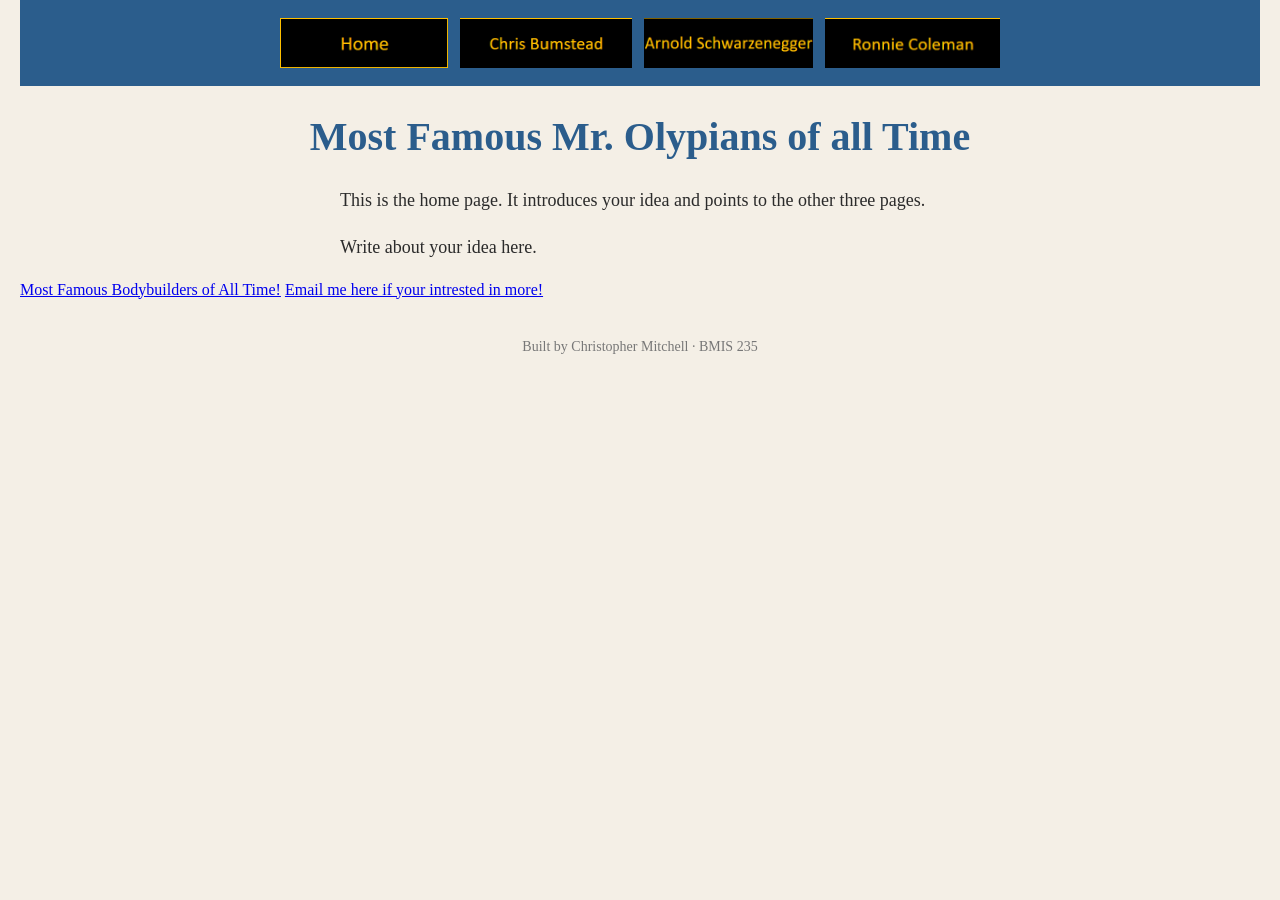
==== index.html @ 174da838 "Update index.html" ====
<!DOCTYPE html>
<!--
  Author: YOUR NAME
  GU username: YOUR-GU-USERNAME
  Course: BMIS 235 - HTML-3
-->
<html lang="en">
<head>
<meta charset="utf-8">
<meta name="author" content="Christopher Mitchell">
<title>Home</title>

<!-- this one line connects the page to the stylesheet -->
<link rel="stylesheet" href="styles.css">
</head>
<body>

<!-- ===== MENU ============================================================
     The menu is four links. Each link wraps an image instead of words.
     Build it once on this page, check that every link works,
     then copy the whole <nav> block and paste it over the menu on the
     other three pages, so every page has the exact same menu.
     ===================================================================== -->
<nav>
    <a href="index.html"><img src="img/home.png" alt="Home"></a>
    <a href="chris.html"><img src="img/chris.png" alt="Chris Bumstead"></a>
    <a href="arnold.html"><img src="img/arnold.png" alt="Arnold Schwarzenegger"></a>
    <a href="ronnie.html"><img src="img/ronnie.png" alt="Ronnie Coleman"></a>
</nav>

<h1>Most Famous Mr. Olypians of all Time</h1>
<p>This is the home page. It introduces your idea and points to the other three pages.</p>
<p>Write about your idea here.</p>
  
<a href="https://tigerfitness.com/blogs/news/top-30-bodybuilders-of-all-time?srsltid=AYCX9vL0RSQuuHox-Q7lvfYqxVpK9OqxVUPrwpeBPxFrkeLTmXSnQF9w">Most Famous Bodybuilders of All Time!</a>
  
<a href="mailto:cmitchell11@zagmail.gonzaga.edu">Email me here if your intrested in more!</a>
<!-- ===== SAVE THIS SPACE ==============================================
     This box is empty on purpose. Leave it here. We will use it later.
     ===================================================================== -->
<div class="showcase"></div>

<!-- Footer: fill in your name -->
<footer>Built by Christopher Mitchell &middot; BMIS 235</footer>

</body>
</html>
---- styles.css ----
/* =====================================================================
   styles.css  ·  YOUR BRAND
   ---------------------------------------------------------------------
   This one file is your brand guide. Every page that links to it gets
   the same font, the same colors and the same spacing.
   Change a color here once, and every page changes.

   Use the same font and colors you picked for your Excel menu images,
   so the menu and the pages look like one brand.
   ===================================================================== */

body {
    font-family: Georgia, "Times New Roman", serif;
    background-color: #f4efe6;
    color: #2b2b2b;
    margin: 0;
    padding: 0 20px 40px 20px;
}

/* the menu at the top of every page */
nav {
    background-color: #2b5d8c;
    padding: 14px;
    text-align: center;
}

/* every image inside the menu is forced to the same height.
   If your images still look different sizes, their WIDTHS are
   different: go back to Excel and make every cell the same size. */
nav img {
    height: 50px;
    margin: 4px;
    vertical-align: middle;
}

/* no underline or border around the image links */
nav a {
    text-decoration: none;
}

h1 {
    color: #2b5d8c;
    text-align: center;
    font-size: 40px;
}

p {
    max-width: 600px;
    margin: 20px auto;
    font-size: 18px;
    line-height: 1.5;
}

footer {
    text-align: center;
    font-size: 14px;
    color: #777777;
    margin-top: 40px;
}
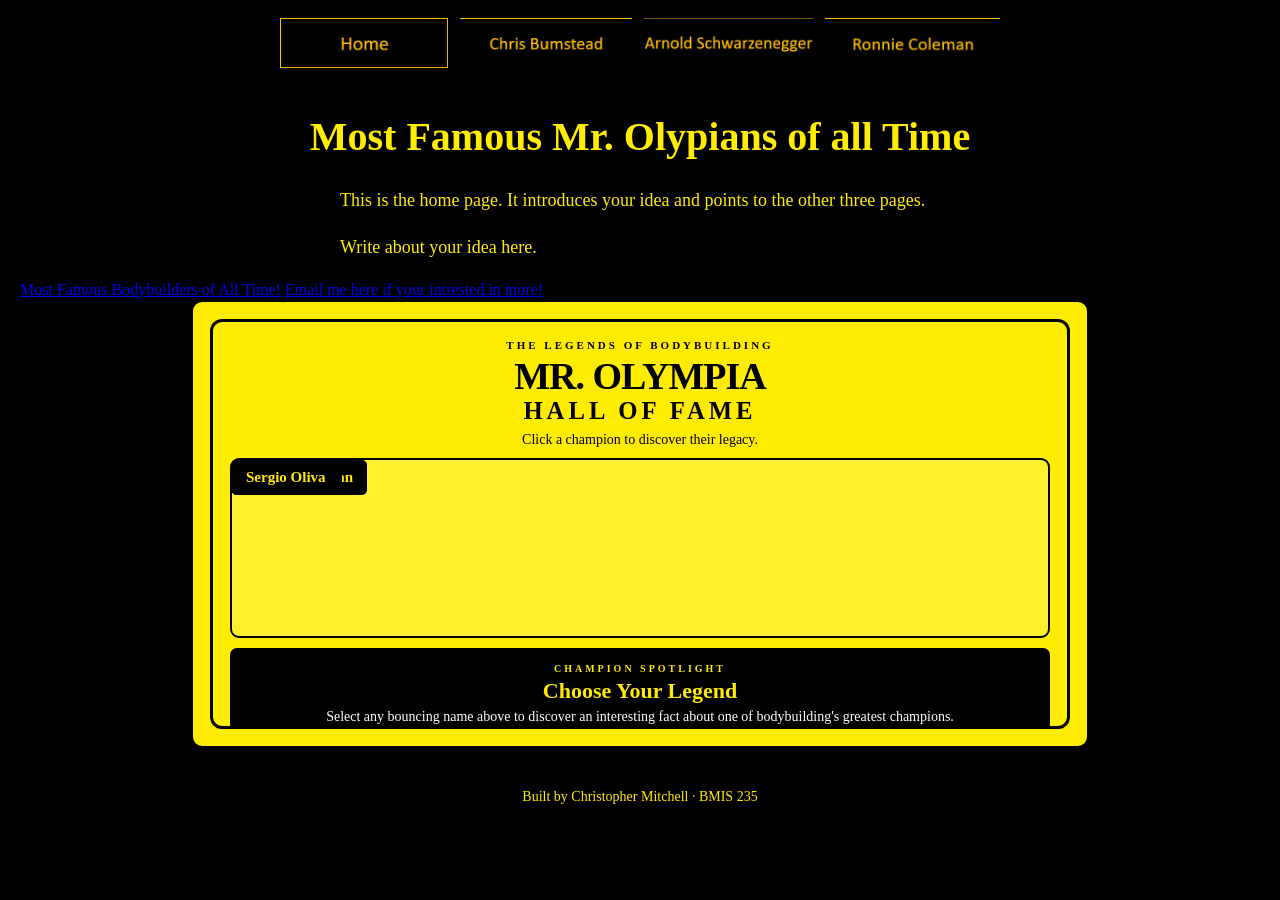
==== commit 2855c54d: "Add interactive graphic Added an interactive showcase for Mr. Olympia champions with animations and " ====
--- a/index.html
+++ b/index.html
@@ -38,7 +38,343 @@
 <!-- ===== SAVE THIS SPACE ==============================================
      This box is empty on purpose. Leave it here. We will use it later.
      ===================================================================== -->
-<div class="showcase"></div>
+<div class="showcase">
+  
+<!-- HTML: Interactive Mr. Olympia champion showcase -->
+<div class="showcase">
+  <div class="showcase-heading">
+    <div class="showcase-eyebrow">THE LEGENDS OF BODYBUILDING</div>
+    <div class="showcase-title">MR. OLYMPIA <span>HALL OF FAME</span></div>
+    <div class="showcase-subtitle">Click a champion to discover their legacy.</div>
+  </div>
+
+  <div class="showcase-stage" aria-label="Bouncing Mr. Olympia champions">
+    <button class="showcase-name" type="button" data-id="arnold">Arnold</button>
+    <button class="showcase-name" type="button" data-id="ronnie">Ronnie Coleman</button>
+    <button class="showcase-name" type="button" data-id="lee">Lee Haney</button>
+    <button class="showcase-name" type="button" data-id="dorian">Dorian Yates</button>
+    <button class="showcase-name" type="button" data-id="jay">Jay Cutler</button>
+    <button class="showcase-name" type="button" data-id="phil">Phil Heath</button>
+    <button class="showcase-name" type="button" data-id="frank">Frank Zane</button>
+    <button class="showcase-name" type="button" data-id="sergio">Sergio Oliva</button>
+  </div>
+
+  <div class="showcase-fact" aria-live="polite">
+    <div class="showcase-fact-label">CHAMPION SPOTLIGHT</div>
+    <div class="showcase-fact-name">Choose Your Legend</div>
+    <div class="showcase-fact-text">
+      Select any bouncing name above to discover an interesting fact
+      about one of bodybuilding's greatest champions.
+    </div>
+  </div>
+
+  <div class="showcase-footer">8 LEGENDS <span>•</span> ONE STAGE <span>•</span> IMMORTAL LEGACIES</div>
+</div>
+
+<!-- CSS: Yellow and black styling, responsive layout, and typography -->
+<style>
+.showcase {
+  width: 100%;
+  max-width: 900px;
+  height: 450px;
+  margin: 0 auto;
+  padding: 17px;
+  box-sizing: border-box;
+  background: #FFEC00;
+  color: #000000;
+  font-family: "Times New Roman", Times, serif;
+  border: 3px solid #000000;
+  border-radius: 12px;
+  overflow: hidden;
+  position: relative;
+  display: flex;
+  flex-direction: column;
+  text-align: center;
+}
+
+.showcase * {
+  box-sizing: border-box;
+}
+
+.showcase-heading {
+  flex-shrink: 0;
+}
+
+.showcase-eyebrow {
+  font-size: 11px;
+  font-weight: bold;
+  letter-spacing: 3px;
+  margin-bottom: 5px;
+}
+
+.showcase-title {
+  font-size: clamp(23px, 5vw, 38px);
+  font-weight: 900;
+  line-height: 1.1;
+  letter-spacing: -1px;
+}
+
+.showcase-title span {
+  display: block;
+  font-size: 0.65em;
+  letter-spacing: 4px;
+}
+
+.showcase-subtitle {
+  font-size: 14px;
+  margin-top: 7px;
+}
+
+.showcase-stage {
+  position: relative;
+  width: 100%;
+  flex: 1;
+  min-height: 180px;
+  margin-top: 10px;
+  overflow: hidden;
+  border: 2px solid #000000;
+  border-radius: 9px;
+  background: rgba(255,255,255,0.18);
+}
+
+.showcase-name {
+  position: absolute;
+  top: 0;
+  left: 0;
+  padding: 7px 12px;
+  background: #000000;
+  color: #FFEC00;
+  border: 2px solid #000000;
+  border-radius: 5px;
+  font-family: "Times New Roman", Times, serif;
+  font-size: 15px;
+  font-weight: bold;
+  white-space: nowrap;
+  cursor: pointer;
+  touch-action: manipulation;
+  user-select: none;
+  z-index: 2;
+}
+
+.showcase-name:hover,
+.showcase-name:focus-visible,
+.showcase-name.active {
+  background: #FFEC00;
+  color: #000000;
+  outline: 2px solid #000000;
+  outline-offset: 2px;
+}
+
+.showcase-fact {
+  flex-shrink: 0;
+  min-height: 95px;
+  margin-top: 10px;
+  padding: 10px 12px;
+  background: #000000;
+  color: #FFEC00;
+  border-radius: 7px;
+  display: flex;
+  flex-direction: column;
+  justify-content: center;
+  gap: 4px;
+}
+
+.showcase-fact-label {
+  font-size: 10px;
+  letter-spacing: 3px;
+  font-weight: bold;
+}
+
+.showcase-fact-name {
+  font-size: 22px;
+  font-weight: bold;
+}
+
+.showcase-fact-text {
+  font-size: 14px;
+  line-height: 1.3;
+  color: #FFFFFF;
+}
+
+.showcase-footer {
+  flex-shrink: 0;
+  font-size: 10px;
+  font-weight: bold;
+  letter-spacing: 2px;
+  margin-top: 9px;
+}
+
+.showcase-footer span {
+  padding: 0 5px;
+}
+
+@media (max-width: 480px) {
+  .showcase {
+    height: 440px;
+    padding: 12px;
+  }
+
+  .showcase-eyebrow {
+    font-size: 9px;
+  }
+
+  .showcase-title {
+    font-size: 27px;
+  }
+
+  .showcase-subtitle {
+    font-size: 12px;
+  }
+
+  .showcase-name {
+    font-size: 13px;
+    padding: 6px 9px;
+  }
+
+  .showcase-fact-name {
+    font-size: 19px;
+  }
+
+  .showcase-fact-text {
+    font-size: 12px;
+  }
+
+  .showcase-footer {
+    font-size: 8px;
+    letter-spacing: 1px;
+  }
+}
+</style>
+
+<!-- JavaScript: Animates champion names and displays facts when clicked -->
+<script>
+(function () {
+  const root = document.currentScript.previousElementSibling.previousElementSibling.previousElementSibling;
+
+  const stage = root.querySelector(".showcase-stage");
+  const names = Array.from(root.querySelectorAll(".showcase-name"));
+  const factName = root.querySelector(".showcase-fact-name");
+  const factText = root.querySelector(".showcase-fact-text");
+
+  const facts = {
+    arnold: {
+      name: "Arnold Schwarzenegger",
+      fact: "Arnold won seven Mr. Olympia titles between 1970 and 1980. He became one of the most recognizable figures in bodybuilding history and later became a Hollywood superstar."
+    },
+    ronnie: {
+      name: "Ronnie Coleman",
+      fact: "Ronnie won eight consecutive Mr. Olympia titles from 1998 to 2005. His legendary catchphrase was 'Yeah Buddy!' and he is famous for his incredible strength."
+    },
+    lee: {
+      name: "Lee Haney",
+      fact: "Lee Haney won eight consecutive Mr. Olympia titles from 1984 to 1991. He was the first bodybuilder to reach eight Mr. Olympia victories."
+    },
+    dorian: {
+      name: "Dorian Yates",
+      fact: "Dorian won six consecutive Mr. Olympia titles from 1992 to 1997. He revolutionized bodybuilding with his incredibly dense physique and intense training style."
+    },
+    jay: {
+      name: "Jay Cutler",
+      fact: "Jay won four Mr. Olympia titles. He famously defeated Ronnie Coleman in 2006 and returned to reclaim his title in 2009 after losing it in 2008."
+    },
+    phil: {
+      name: "Phil Heath",
+      fact: "Phil Heath won seven consecutive Mr. Olympia titles from 2011 to 2017. Before bodybuilding, he played college basketball."
+    },
+    frank: {
+      name: "Frank Zane",
+      fact: "Frank Zane won three Mr. Olympia titles from 1977 to 1979. He became famous for his remarkable symmetry, proportions, and aesthetics."
+    },
+    sergio: {
+      name: "Sergio Oliva",
+      fact: "Known as 'The Myth,' Sergio won three consecutive Mr. Olympia titles from 1967 to 1969. His extraordinary physique made him one of bodybuilding's most iconic champions."
+    }
+  };
+
+  let positions = [];
+  let lastTime = 0;
+  let animationFrame;
+  const reducedMotion = window.matchMedia("(prefers-reduced-motion: reduce)").matches;
+
+  function setup() {
+    const width = stage.clientWidth;
+    const height = stage.clientHeight;
+
+    positions = names.map((button, i) => {
+      const maxX = Math.max(0, width - button.offsetWidth);
+      const maxY = Math.max(0, height - button.offsetHeight);
+
+      return {
+        x: Math.random() * maxX,
+        y: Math.random() * maxY,
+        vx: (Math.random() > 0.5 ? 1 : -1) * (0.45 + Math.random() * 0.65),
+        vy: (Math.random() > 0.5 ? 1 : -1) * (0.4 + Math.random() * 0.6)
+      };
+    });
+
+    names.forEach((button, i) => {
+      button.style.transform =
+        `translate(${positions[i].x}px, ${positions[i].y}px)`;
+    });
+  }
+
+  function animate(time) {
+    if (!lastTime) lastTime = time;
+    const delta = Math.min((time - lastTime) / 16.67, 2);
+    lastTime = time;
+
+    const width = stage.clientWidth;
+    const height = stage.clientHeight;
+
+    names.forEach((button, i) => {
+      const p = positions[i];
+      const maxX = Math.max(0, width - button.offsetWidth);
+      const maxY = Math.max(0, height - button.offsetHeight);
+
+      p.x += p.vx * delta;
+      p.y += p.vy * delta;
+
+      if (p.x <= 0 || p.x >= maxX) {
+        p.vx *= -1;
+        p.x = Math.max(0, Math.min(p.x, maxX));
+      }
+
+      if (p.y <= 0 || p.y >= maxY) {
+        p.vy *= -1;
+        p.y = Math.max(0, Math.min(p.y, maxY));
+      }
+
+      button.style.transform =
+        `translate(${p.x}px, ${p.y}px)`;
+    });
+
+    animationFrame = requestAnimationFrame(animate);
+  }
+
+  names.forEach(button => {
+    button.addEventListener("click", function () {
+      const selected = facts[this.dataset.id];
+      if (!selected) return;
+
+      names.forEach(n => n.classList.remove("active"));
+      this.classList.add("active");
+
+      factName.textContent = selected.name;
+      factText.textContent = selected.fact;
+    });
+  });
+
+  setup();
+
+  if (!reducedMotion) {
+    animationFrame = requestAnimationFrame(animate);
+  }
+
+  window.addEventListener("resize", setup);
+})();
+</script>
+
+</div>
 
 <!-- Footer: fill in your name -->
 <footer>Built by Christopher Mitchell &middot; BMIS 235</footer>
--- a/styles.css
+++ b/styles.css
@@ -11,15 +11,15 @@
 
 body {
     font-family: Georgia, "Times New Roman", serif;
-    background-color: #f4efe6;
-    color: #2b2b2b;
+    background-color: #000000;
+    color: #FFEC00;
     margin: 0;
     padding: 0 20px 40px 20px;
 }
 
 /* the menu at the top of every page */
 nav {
-    background-color: #2b5d8c;
+    background-color: #000000;
     padding: 14px;
     text-align: center;
 }
@@ -39,7 +39,7 @@
 }
 
 h1 {
-    color: #2b5d8c;
+    color: #FFEC00;
     text-align: center;
     font-size: 40px;
 }
@@ -54,6 +54,6 @@
 footer {
     text-align: center;
     font-size: 14px;
-    color: #777777;
+    color: #FFEC00;
     margin-top: 40px;
 }
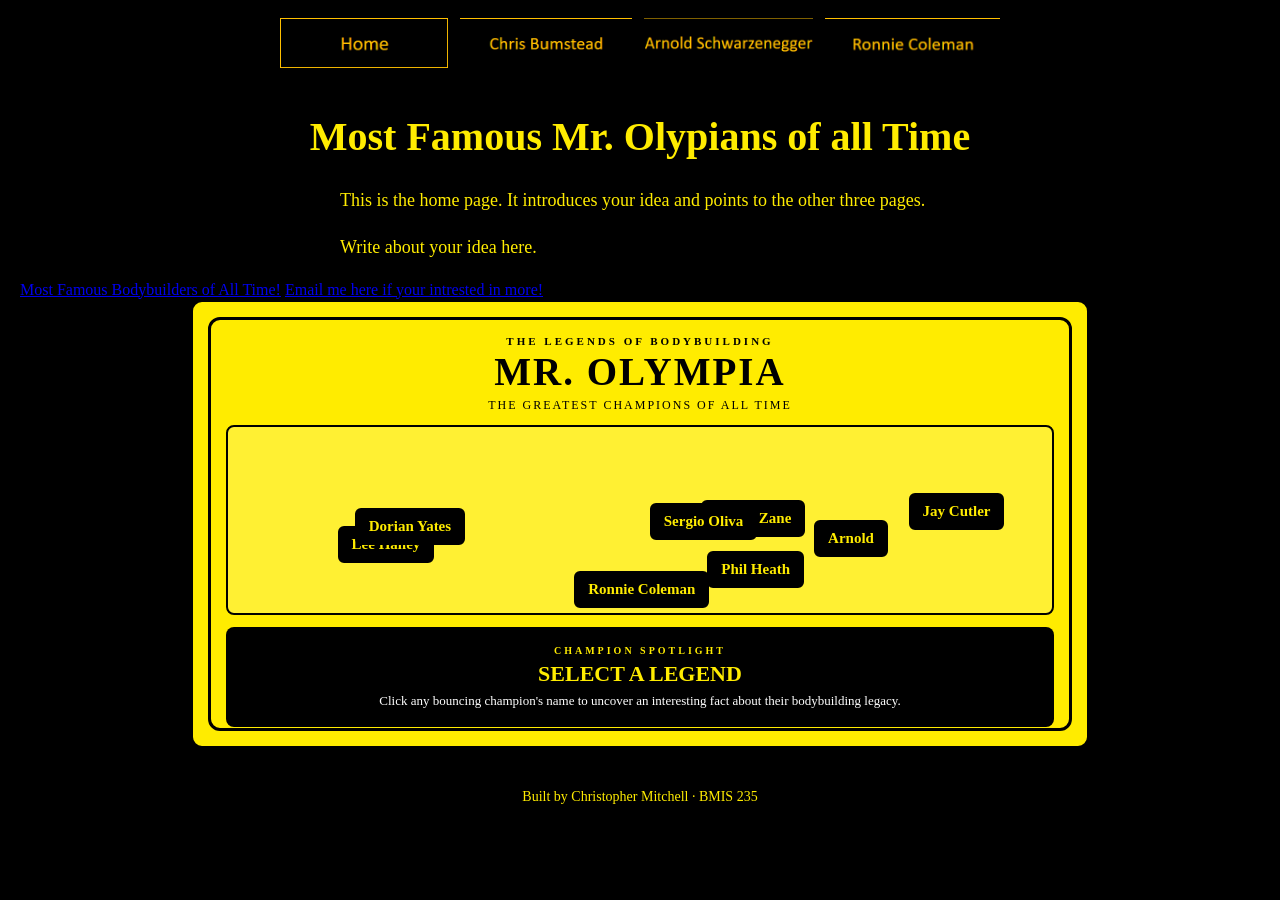
==== commit 66690ae2: "Refactor HTML structure and improve styling" ====
--- a/index.html
+++ b/index.html
@@ -39,56 +39,56 @@
      This box is empty on purpose. Leave it here. We will use it later.
      ===================================================================== -->
 <div class="showcase">
-  
-<!-- HTML: Interactive Mr. Olympia champion showcase -->
+
+<!-- HTML: Mr. Olympia interactive showcase -->
 <div class="showcase">
   <div class="showcase-heading">
     <div class="showcase-eyebrow">THE LEGENDS OF BODYBUILDING</div>
-    <div class="showcase-title">MR. OLYMPIA <span>HALL OF FAME</span></div>
-    <div class="showcase-subtitle">Click a champion to discover their legacy.</div>
+    <div class="showcase-title">MR. OLYMPIA</div>
+    <div class="showcase-subtitle">THE GREATEST CHAMPIONS OF ALL TIME</div>
   </div>
 
-  <div class="showcase-stage" aria-label="Bouncing Mr. Olympia champions">
-    <button class="showcase-name" type="button" data-id="arnold">Arnold</button>
-    <button class="showcase-name" type="button" data-id="ronnie">Ronnie Coleman</button>
-    <button class="showcase-name" type="button" data-id="lee">Lee Haney</button>
-    <button class="showcase-name" type="button" data-id="dorian">Dorian Yates</button>
-    <button class="showcase-name" type="button" data-id="jay">Jay Cutler</button>
-    <button class="showcase-name" type="button" data-id="phil">Phil Heath</button>
-    <button class="showcase-name" type="button" data-id="frank">Frank Zane</button>
-    <button class="showcase-name" type="button" data-id="sergio">Sergio Oliva</button>
+  <div class="showcase-stage">
+    <button class="showcase-name" data-id="arnold">Arnold</button>
+    <button class="showcase-name" data-id="ronnie">Ronnie Coleman</button>
+    <button class="showcase-name" data-id="lee">Lee Haney</button>
+    <button class="showcase-name" data-id="dorian">Dorian Yates</button>
+    <button class="showcase-name" data-id="jay">Jay Cutler</button>
+    <button class="showcase-name" data-id="phil">Phil Heath</button>
+    <button class="showcase-name" data-id="frank">Frank Zane</button>
+    <button class="showcase-name" data-id="sergio">Sergio Oliva</button>
   </div>
 
-  <div class="showcase-fact" aria-live="polite">
+  <div class="showcase-fact">
     <div class="showcase-fact-label">CHAMPION SPOTLIGHT</div>
-    <div class="showcase-fact-name">Choose Your Legend</div>
+    <div class="showcase-fact-name">SELECT A LEGEND</div>
     <div class="showcase-fact-text">
-      Select any bouncing name above to discover an interesting fact
-      about one of bodybuilding's greatest champions.
+      Click any bouncing champion's name to uncover an interesting fact about their bodybuilding legacy.
     </div>
   </div>
 
-  <div class="showcase-footer">8 LEGENDS <span>•</span> ONE STAGE <span>•</span> IMMORTAL LEGACIES</div>
+  <div class="showcase-footer">
+    8 LEGENDS &nbsp; • &nbsp; ONE STAGE &nbsp; • &nbsp; IMMORTAL LEGACIES
+  </div>
 </div>
 
-<!-- CSS: Yellow and black styling, responsive layout, and typography -->
+<!-- CSS: Controls the visual design and bouncing-name appearance -->
 <style>
 .showcase {
   width: 100%;
   max-width: 900px;
   height: 450px;
   margin: 0 auto;
-  padding: 17px;
+  padding: 15px;
   box-sizing: border-box;
   background: #FFEC00;
   color: #000000;
-  font-family: "Times New Roman", Times, serif;
   border: 3px solid #000000;
   border-radius: 12px;
-  overflow: hidden;
-  position: relative;
+  font-family: "Times New Roman", Times, serif;
   display: flex;
   flex-direction: column;
+  overflow: hidden;
   text-align: center;
 }
 
@@ -104,85 +104,85 @@
   font-size: 11px;
   font-weight: bold;
   letter-spacing: 3px;
-  margin-bottom: 5px;
+  margin-bottom: 4px;
 }
 
 .showcase-title {
-  font-size: clamp(23px, 5vw, 38px);
-  font-weight: 900;
+  font-size: clamp(27px, 5vw, 39px);
+  font-weight: bold;
+  letter-spacing: 2px;
   line-height: 1.1;
-  letter-spacing: -1px;
-}
-
-.showcase-title span {
-  display: block;
-  font-size: 0.65em;
-  letter-spacing: 4px;
 }
 
 .showcase-subtitle {
-  font-size: 14px;
-  margin-top: 7px;
+  font-size: 12px;
+  letter-spacing: 2px;
+  margin-top: 5px;
 }
 
 .showcase-stage {
   position: relative;
-  width: 100%;
   flex: 1;
-  min-height: 180px;
-  margin-top: 10px;
+  min-height: 190px;
+  margin: 12px 0;
   overflow: hidden;
   border: 2px solid #000000;
-  border-radius: 9px;
-  background: rgba(255,255,255,0.18);
+  border-radius: 8px;
+  background: rgba(255,255,255,0.2);
 }
 
 .showcase-name {
   position: absolute;
   top: 0;
   left: 0;
-  padding: 7px 12px;
+  padding: 8px 12px;
   background: #000000;
   color: #FFEC00;
   border: 2px solid #000000;
-  border-radius: 5px;
+  border-radius: 6px;
   font-family: "Times New Roman", Times, serif;
   font-size: 15px;
   font-weight: bold;
   white-space: nowrap;
   cursor: pointer;
+  z-index: 2;
   touch-action: manipulation;
   user-select: none;
-  z-index: 2;
+  -webkit-tap-highlight-color: transparent;
 }
 
 .showcase-name:hover,
-.showcase-name:focus-visible,
-.showcase-name.active {
-  background: #FFEC00;
+.showcase-name:focus-visible {
+  background: #FFFFFF;
   color: #000000;
   outline: 2px solid #000000;
   outline-offset: 2px;
 }
 
+.showcase-name.active {
+  background: #FFFFFF;
+  color: #000000;
+  border-color: #000000;
+  box-shadow: 0 0 0 3px #000000;
+}
+
 .showcase-fact {
   flex-shrink: 0;
-  min-height: 95px;
-  margin-top: 10px;
-  padding: 10px 12px;
+  min-height: 100px;
+  padding: 10px;
   background: #000000;
   color: #FFEC00;
-  border-radius: 7px;
+  border-radius: 8px;
   display: flex;
   flex-direction: column;
   justify-content: center;
-  gap: 4px;
+  gap: 5px;
 }
 
 .showcase-fact-label {
   font-size: 10px;
+  font-weight: bold;
   letter-spacing: 3px;
-  font-weight: bold;
 }
 
 .showcase-fact-name {
@@ -191,44 +191,32 @@
 }
 
 .showcase-fact-text {
-  font-size: 14px;
-  line-height: 1.3;
   color: #FFFFFF;
+  font-size: 13px;
+  line-height: 1.35;
 }
 
 .showcase-footer {
   flex-shrink: 0;
+  margin-top: 9px;
   font-size: 10px;
   font-weight: bold;
-  letter-spacing: 2px;
-  margin-top: 9px;
-}
-
-.showcase-footer span {
-  padding: 0 5px;
+  letter-spacing: 1.5px;
 }
 
 @media (max-width: 480px) {
   .showcase {
     height: 440px;
-    padding: 12px;
-  }
-
-  .showcase-eyebrow {
-    font-size: 9px;
+    padding: 11px;
   }
 
   .showcase-title {
-    font-size: 27px;
-  }
-
-  .showcase-subtitle {
-    font-size: 12px;
+    font-size: 29px;
   }
 
   .showcase-name {
     font-size: 13px;
-    padding: 6px 9px;
+    padding: 7px 9px;
   }
 
   .showcase-fact-name {
@@ -246,131 +234,185 @@
 }
 </style>
 
-<!-- JavaScript: Animates champion names and displays facts when clicked -->
+<!-- JavaScript: Handles bouncing animation, clicks, and champion facts -->
 <script>
 (function () {
-  const root = document.currentScript.previousElementSibling.previousElementSibling.previousElementSibling;
+  // Find the correct showcase container.
+  const script = document.currentScript;
+  const root = script.closest(".showcase");
+
+  if (!root) return;
 
   const stage = root.querySelector(".showcase-stage");
-  const names = Array.from(root.querySelectorAll(".showcase-name"));
+  const buttons = Array.from(
+    root.querySelectorAll(".showcase-name")
+  );
+
   const factName = root.querySelector(".showcase-fact-name");
   const factText = root.querySelector(".showcase-fact-text");
 
+  // Champion facts.
   const facts = {
     arnold: {
       name: "Arnold Schwarzenegger",
-      fact: "Arnold won seven Mr. Olympia titles between 1970 and 1980. He became one of the most recognizable figures in bodybuilding history and later became a Hollywood superstar."
+      fact: "Arnold won 7 Mr. Olympia titles between 1970 and 1980. Beyond bodybuilding, he became a Hollywood superstar and served as Governor of California."
     },
     ronnie: {
       name: "Ronnie Coleman",
-      fact: "Ronnie won eight consecutive Mr. Olympia titles from 1998 to 2005. His legendary catchphrase was 'Yeah Buddy!' and he is famous for his incredible strength."
+      fact: "Ronnie won 8 consecutive Mr. Olympia titles from 1998 to 2005. He is famous for his incredible strength and legendary phrase: Yeah Buddy!"
     },
     lee: {
       name: "Lee Haney",
-      fact: "Lee Haney won eight consecutive Mr. Olympia titles from 1984 to 1991. He was the first bodybuilder to reach eight Mr. Olympia victories."
+      fact: "Lee won 8 consecutive Mr. Olympia titles from 1984 to 1991. He was the first bodybuilder to achieve eight Olympia victories."
     },
     dorian: {
       name: "Dorian Yates",
-      fact: "Dorian won six consecutive Mr. Olympia titles from 1992 to 1997. He revolutionized bodybuilding with his incredibly dense physique and intense training style."
+      fact: "Dorian won 6 consecutive Mr. Olympia titles from 1992 to 1997. His massive muscle density and intense training revolutionized bodybuilding."
     },
     jay: {
       name: "Jay Cutler",
-      fact: "Jay won four Mr. Olympia titles. He famously defeated Ronnie Coleman in 2006 and returned to reclaim his title in 2009 after losing it in 2008."
+      fact: "Jay won 4 Mr. Olympia titles. He famously defeated Ronnie Coleman in 2006 and regained his title in 2009."
     },
     phil: {
       name: "Phil Heath",
-      fact: "Phil Heath won seven consecutive Mr. Olympia titles from 2011 to 2017. Before bodybuilding, he played college basketball."
+      fact: "Phil won 7 consecutive Mr. Olympia titles from 2011 to 2017. Before bodybuilding, he played college basketball."
     },
     frank: {
       name: "Frank Zane",
-      fact: "Frank Zane won three Mr. Olympia titles from 1977 to 1979. He became famous for his remarkable symmetry, proportions, and aesthetics."
+      fact: "Frank won 3 Mr. Olympia titles from 1977 to 1979. He became famous for his exceptional symmetry, proportions, and aesthetic physique."
     },
     sergio: {
       name: "Sergio Oliva",
-      fact: "Known as 'The Myth,' Sergio won three consecutive Mr. Olympia titles from 1967 to 1969. His extraordinary physique made him one of bodybuilding's most iconic champions."
+      fact: "Nicknamed The Myth, Sergio won 3 consecutive Mr. Olympia titles from 1967 to 1969. His extraordinary physique made him a bodybuilding icon."
     }
   };
 
-  let positions = [];
-  let lastTime = 0;
-  let animationFrame;
-  const reducedMotion = window.matchMedia("(prefers-reduced-motion: reduce)").matches;
-
-  function setup() {
+  // Give each name its own position and bouncing speed.
+  let movers = [];
+  let animationId = null;
+  let previousTime = 0;
+
+  function initialize() {
+    const stageWidth = stage.clientWidth;
+    const stageHeight = stage.clientHeight;
+
+    if (!stageWidth || !stageHeight) return;
+
+    movers = buttons.map((button, index) => {
+      const maxX = Math.max(0, stageWidth - button.offsetWidth);
+      const maxY = Math.max(0, stageHeight - button.offsetHeight);
+
+      const x = Math.random() * maxX;
+      const y = Math.random() * maxY;
+
+      button.style.left = x + "px";
+      button.style.top = y + "px";
+
+      return {
+        button: button,
+        x: x,
+        y: y,
+        speedX: (index % 2 === 0 ? 1 : -1) *
+          (1.2 + Math.random() * 1.5),
+        speedY: (index % 3 === 0 ? -1 : 1) *
+          (1.1 + Math.random() * 1.5)
+      };
+    });
+
+    previousTime = 0;
+  }
+
+  // Animate each name and reverse direction at the stage edges.
+  function animate(time) {
+    if (!stage.isConnected) return;
+
+    if (!previousTime) previousTime = time;
+
+    const delta = Math.min((time - previousTime) / 16.67, 2);
+    previousTime = time;
+
     const width = stage.clientWidth;
     const height = stage.clientHeight;
 
-    positions = names.map((button, i) => {
+    movers.forEach(mover => {
+      const button = mover.button;
+
       const maxX = Math.max(0, width - button.offsetWidth);
       const maxY = Math.max(0, height - button.offsetHeight);
 
-      return {
-        x: Math.random() * maxX,
-        y: Math.random() * maxY,
-        vx: (Math.random() > 0.5 ? 1 : -1) * (0.45 + Math.random() * 0.65),
-        vy: (Math.random() > 0.5 ? 1 : -1) * (0.4 + Math.random() * 0.6)
-      };
+      mover.x += mover.speedX * delta;
+      mover.y += mover.speedY * delta;
+
+      if (mover.x <= 0) {
+        mover.x = 0;
+        mover.speedX = Math.abs(mover.speedX);
+      }
+
+      if (mover.x >= maxX) {
+        mover.x = maxX;
+        mover.speedX = -Math.abs(mover.speedX);
+      }
+
+      if (mover.y <= 0) {
+        mover.y = 0;
+        mover.speedY = Math.abs(mover.speedY);
+      }
+
+      if (mover.y >= maxY) {
+        mover.y = maxY;
+        mover.speedY = -Math.abs(mover.speedY);
+      }
+
+      button.style.left = mover.x + "px";
+      button.style.top = mover.y + "px";
     });
 
-    names.forEach((button, i) => {
-      button.style.transform =
-        `translate(${positions[i].x}px, ${positions[i].y}px)`;
-    });
-  }
-
-  function animate(time) {
-    if (!lastTime) lastTime = time;
-    const delta = Math.min((time - lastTime) / 16.67, 2);
-    lastTime = time;
-
-    const width = stage.clientWidth;
-    const height = stage.clientHeight;
-
-    names.forEach((button, i) => {
-      const p = positions[i];
-      const maxX = Math.max(0, width - button.offsetWidth);
-      const maxY = Math.max(0, height - button.offsetHeight);
-
-      p.x += p.vx * delta;
-      p.y += p.vy * delta;
-
-      if (p.x <= 0 || p.x >= maxX) {
-        p.vx *= -1;
-        p.x = Math.max(0, Math.min(p.x, maxX));
-      }
-
-      if (p.y <= 0 || p.y >= maxY) {
-        p.vy *= -1;
-        p.y = Math.max(0, Math.min(p.y, maxY));
-      }
-
-      button.style.transform =
-        `translate(${p.x}px, ${p.y}px)`;
-    });
-
-    animationFrame = requestAnimationFrame(animate);
-  }
-
-  names.forEach(button => {
+    animationId = requestAnimationFrame(animate);
+  }
+
+  // Clicking a champion displays their individual fact.
+  buttons.forEach(button => {
     button.addEventListener("click", function () {
-      const selected = facts[this.dataset.id];
-      if (!selected) return;
-
-      names.forEach(n => n.classList.remove("active"));
+      const champion = facts[this.dataset.id];
+
+      if (!champion) return;
+
+      buttons.forEach(item => {
+        item.classList.remove("active");
+      });
+
       this.classList.add("active");
 
-      factName.textContent = selected.name;
-      factText.textContent = selected.fact;
+      factName.textContent = champion.name;
+      factText.textContent = champion.fact;
     });
   });
 
-  setup();
-
-  if (!reducedMotion) {
-    animationFrame = requestAnimationFrame(animate);
-  }
-
-  window.addEventListener("resize", setup);
+  // Start the animation once the display has dimensions.
+  function start() {
+    initialize();
+
+    if (animationId !== null) {
+      cancelAnimationFrame(animationId);
+    }
+
+    animationId = requestAnimationFrame(animate);
+  }
+
+  // Handle browser resizing.
+  if ("ResizeObserver" in window) {
+    const observer = new ResizeObserver(() => {
+      start();
+    });
+
+    observer.observe(stage);
+  } else {
+    window.addEventListener("resize", start);
+  }
+
+  // Initial setup.
+  start();
+
 })();
 </script>
 
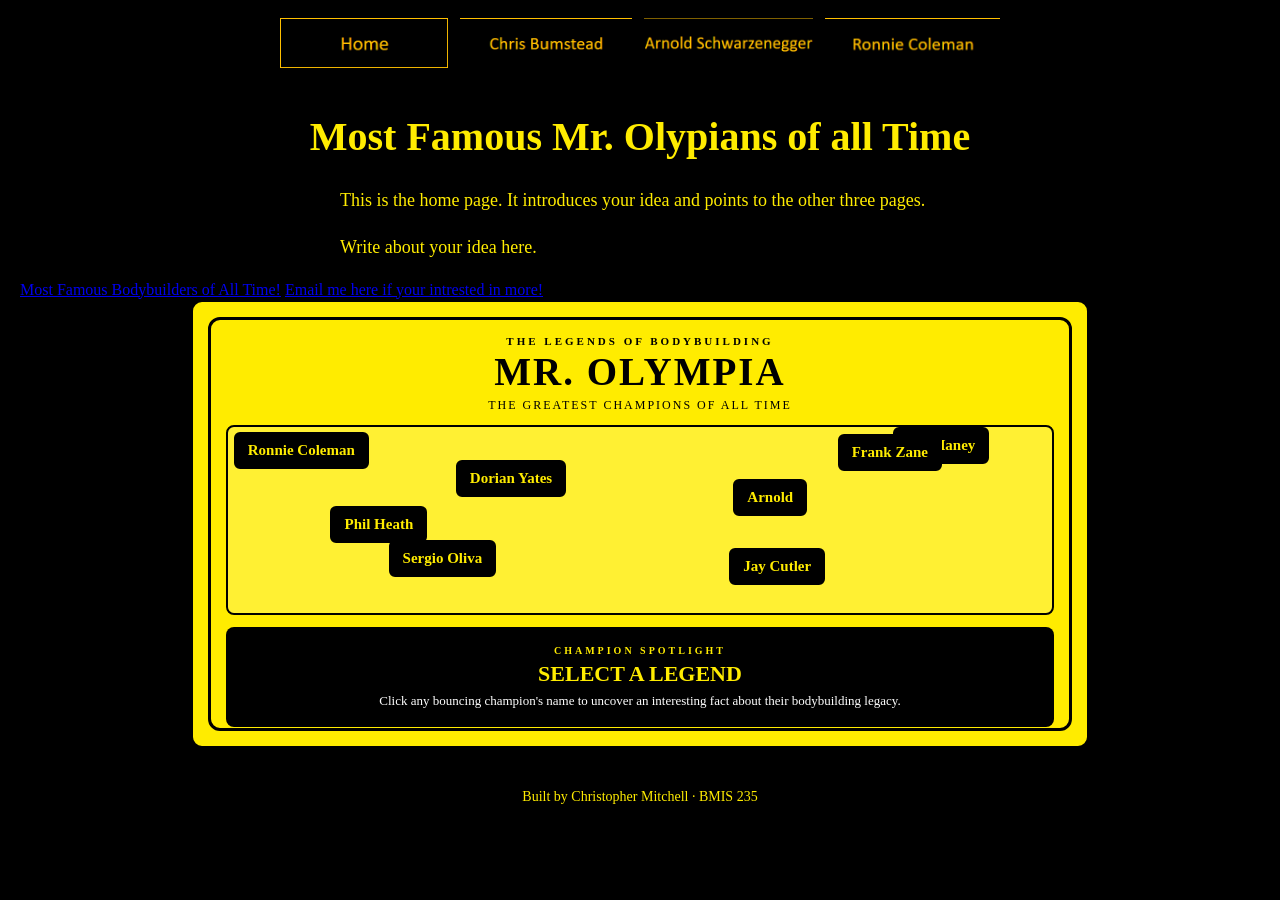
==== commit d2b878bd: "Update author and username in index.html" ====
--- a/index.html
+++ b/index.html
@@ -1,13 +1,13 @@
 <!DOCTYPE html>
 <!--
-  Author: YOUR NAME
-  GU username: YOUR-GU-USERNAME
+  Author: Christopher Mitchell
+  GU username: Codes4-Gu
   Course: BMIS 235 - HTML-3
 -->
 <html lang="en">
 <head>
 <meta charset="utf-8">
-<meta name="author" content="Christopher Mitchell">
+<meta name="Codes4-Gu" content="Christopher Mitchell">
 <title>Home</title>
 
 <!-- this one line connects the page to the stylesheet -->
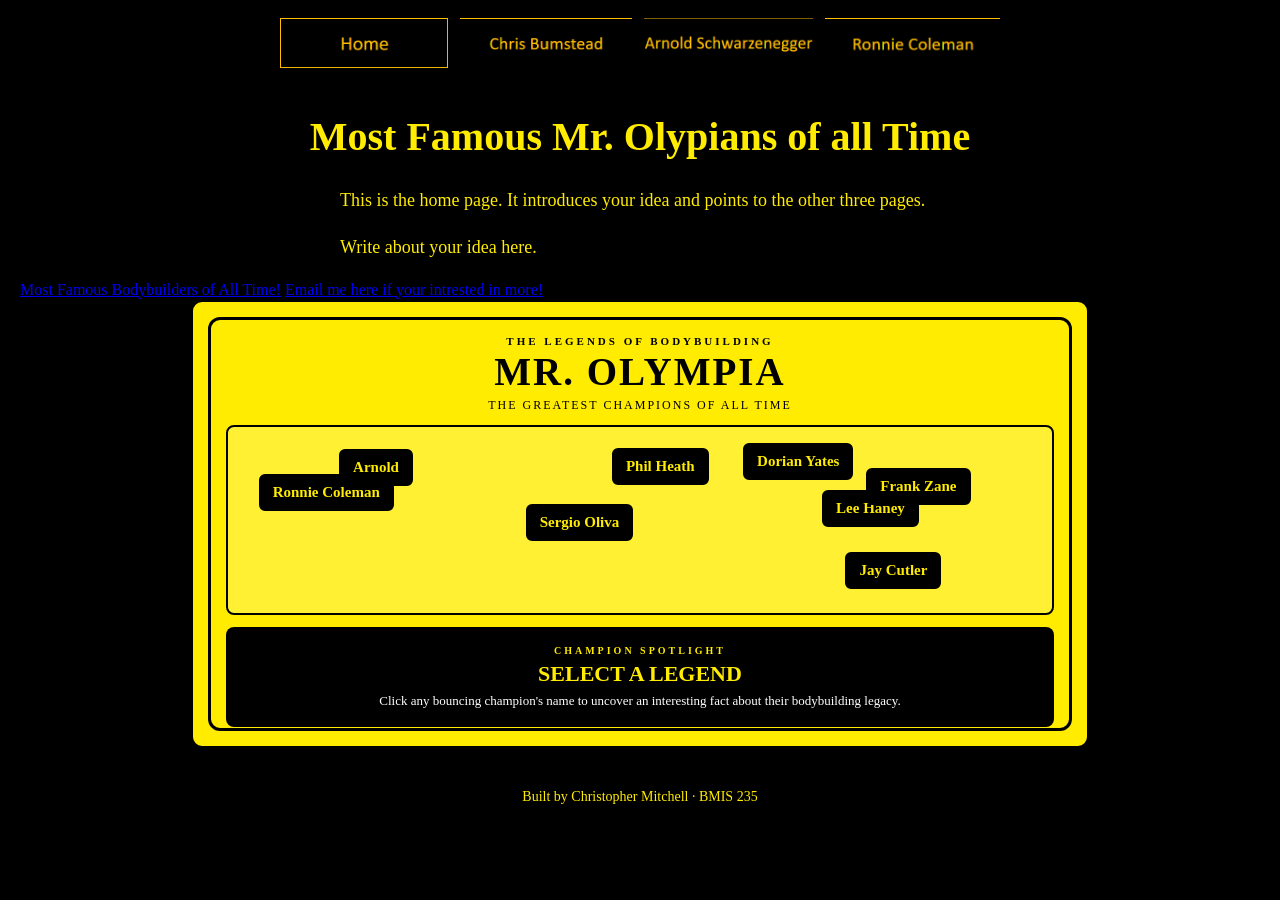
==== commit dd442fd5: "Update meta tag for author name in index.html" ====
--- a/index.html
+++ b/index.html
@@ -7,7 +7,7 @@
 <html lang="en">
 <head>
 <meta charset="utf-8">
-<meta name="Codes4-Gu" content="Christopher Mitchell">
+<meta name="Christopher Mitchell" content="Christopher Mitchell">
 <title>Home</title>
 
 <!-- this one line connects the page to the stylesheet -->
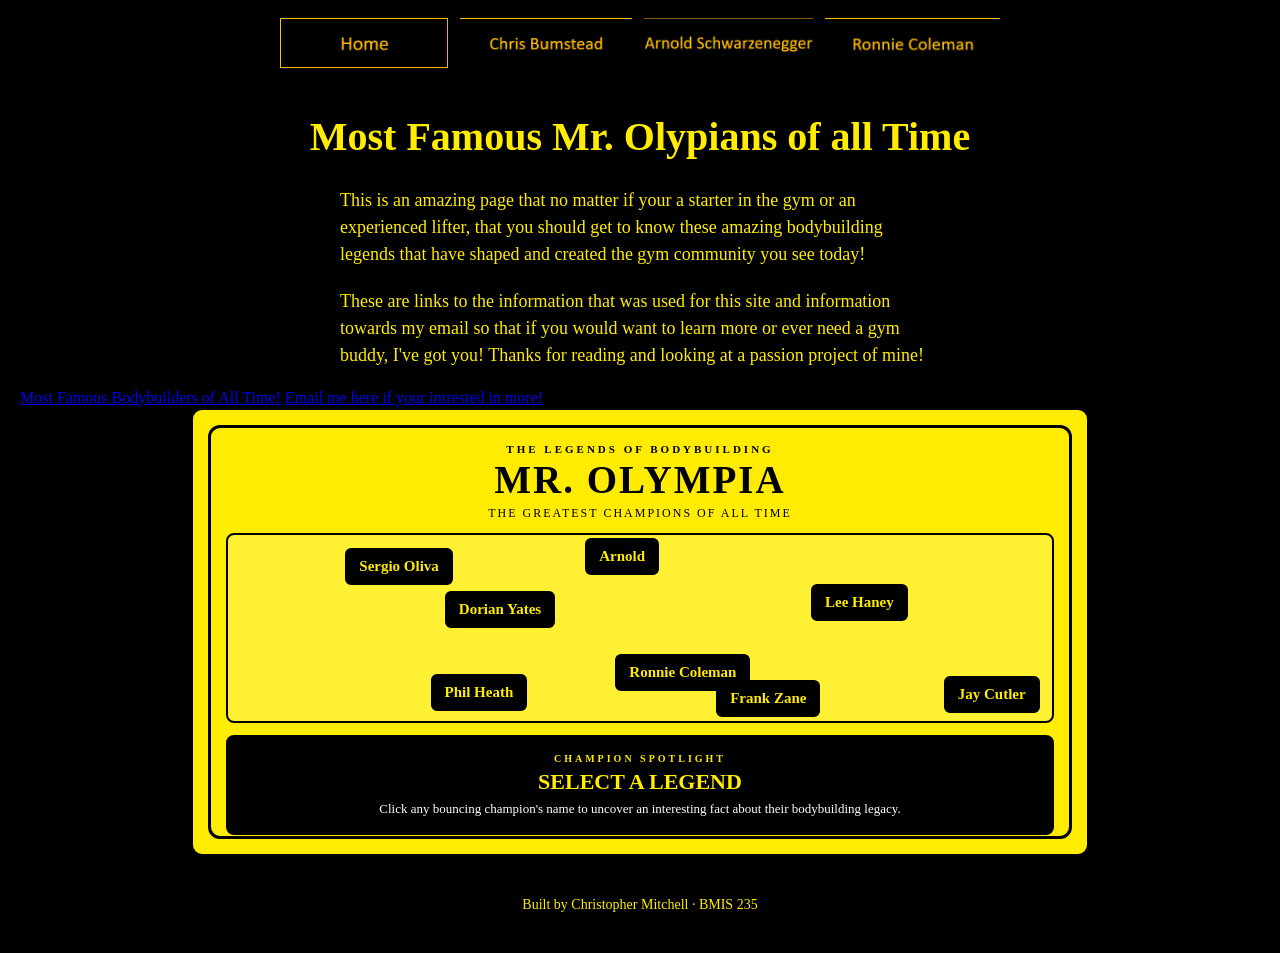
==== commit 7b126ca2: "Update index.html" ====
--- a/index.html
+++ b/index.html
@@ -29,8 +29,8 @@
 </nav>
 
 <h1>Most Famous Mr. Olypians of all Time</h1>
-<p>This is the home page. It introduces your idea and points to the other three pages.</p>
-<p>Write about your idea here.</p>
+<p>This is an amazing page that no matter if your a starter in the gym or an experienced lifter, that you should get to know these amazing bodybuilding legends that have shaped and created the gym community you see today!</p>
+<p>These are links to the information that was used for this site and information towards my email so that if you would want to learn more or ever need a gym buddy, I've got you! Thanks for reading and looking at a passion project of mine!</p>
   
 <a href="https://tigerfitness.com/blogs/news/top-30-bodybuilders-of-all-time?srsltid=AYCX9vL0RSQuuHox-Q7lvfYqxVpK9OqxVUPrwpeBPxFrkeLTmXSnQF9w">Most Famous Bodybuilders of All Time!</a>
   
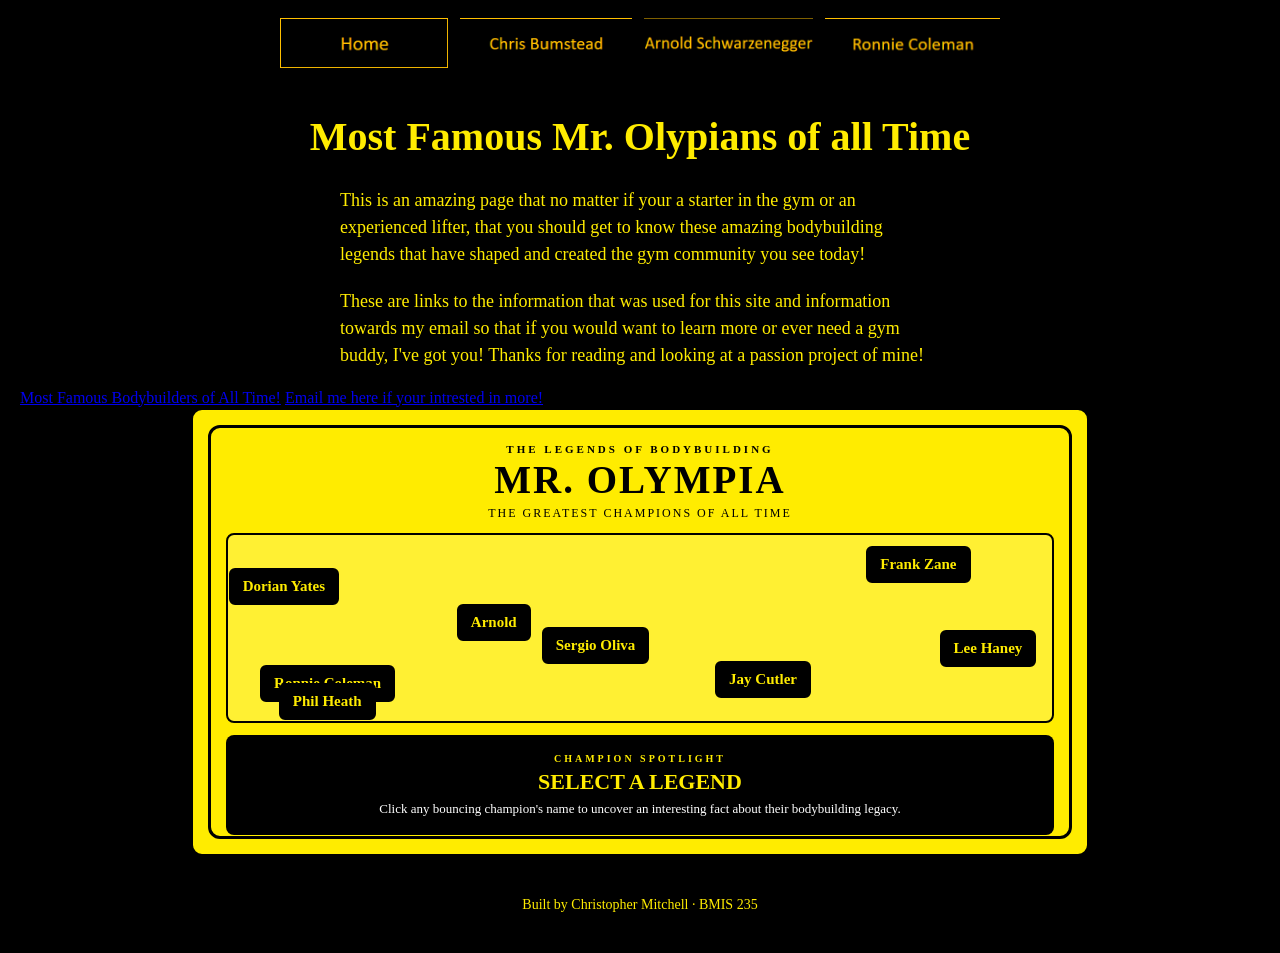
==== commit 6f78b751: "Decrease box speed by 50%" ====
--- a/index.html
+++ b/index.html
@@ -72,7 +72,7 @@
   </div>
 </div>
 
-<!-- CSS: Controls the visual design and bouncing-name appearance -->
+<!-- CSS: Yellow and black design with responsive sizing -->
 <style>
 .showcase {
   width: 100%;
@@ -148,7 +148,6 @@
   z-index: 2;
   touch-action: manipulation;
   user-select: none;
-  -webkit-tap-highlight-color: transparent;
 }
 
 .showcase-name:hover,
@@ -234,24 +233,20 @@
 }
 </style>
 
-<!-- JavaScript: Handles bouncing animation, clicks, and champion facts -->
+<!-- JavaScript: Slower bouncing animation and clickable champion facts -->
 <script>
 (function () {
-  // Find the correct showcase container.
   const script = document.currentScript;
   const root = script.closest(".showcase");
 
   if (!root) return;
 
   const stage = root.querySelector(".showcase-stage");
-  const buttons = Array.from(
-    root.querySelectorAll(".showcase-name")
-  );
+  const buttons = Array.from(root.querySelectorAll(".showcase-name"));
 
   const factName = root.querySelector(".showcase-fact-name");
   const factText = root.querySelector(".showcase-fact-text");
 
-  // Champion facts.
   const facts = {
     arnold: {
       name: "Arnold Schwarzenegger",
@@ -287,11 +282,11 @@
     }
   };
 
-  // Give each name its own position and bouncing speed.
   let movers = [];
   let animationId = null;
   let previousTime = 0;
 
+  // Initialize positions and speeds.
   function initialize() {
     const stageWidth = stage.clientWidth;
     const stageHeight = stage.clientHeight;
@@ -312,17 +307,20 @@
         button: button,
         x: x,
         y: y,
+
+        // Another 50% reduction: 25% of original speed.
         speedX: (index % 2 === 0 ? 1 : -1) *
-          (1.2 + Math.random() * 1.5),
+          (1.2 + Math.random() * 1.5) * 0.25,
+
         speedY: (index % 3 === 0 ? -1 : 1) *
-          (1.1 + Math.random() * 1.5)
+          (1.1 + Math.random() * 1.5) * 0.25
       };
     });
 
     previousTime = 0;
   }
 
-  // Animate each name and reverse direction at the stage edges.
+  // Move each champion and bounce off the edges.
   function animate(time) {
     if (!stage.isConnected) return;
 
@@ -370,17 +368,14 @@
     animationId = requestAnimationFrame(animate);
   }
 
-  // Clicking a champion displays their individual fact.
+  // Display facts when a name is clicked.
   buttons.forEach(button => {
     button.addEventListener("click", function () {
       const champion = facts[this.dataset.id];
 
       if (!champion) return;
 
-      buttons.forEach(item => {
-        item.classList.remove("active");
-      });
-
+      buttons.forEach(item => item.classList.remove("active"));
       this.classList.add("active");
 
       factName.textContent = champion.name;
@@ -388,7 +383,7 @@
     });
   });
 
-  // Start the animation once the display has dimensions.
+  // Restart animation when display dimensions change.
   function start() {
     initialize();
 
@@ -399,20 +394,14 @@
     animationId = requestAnimationFrame(animate);
   }
 
-  // Handle browser resizing.
   if ("ResizeObserver" in window) {
-    const observer = new ResizeObserver(() => {
-      start();
-    });
-
+    const observer = new ResizeObserver(start);
     observer.observe(stage);
   } else {
     window.addEventListener("resize", start);
   }
 
-  // Initial setup.
   start();
-
 })();
 </script>
 
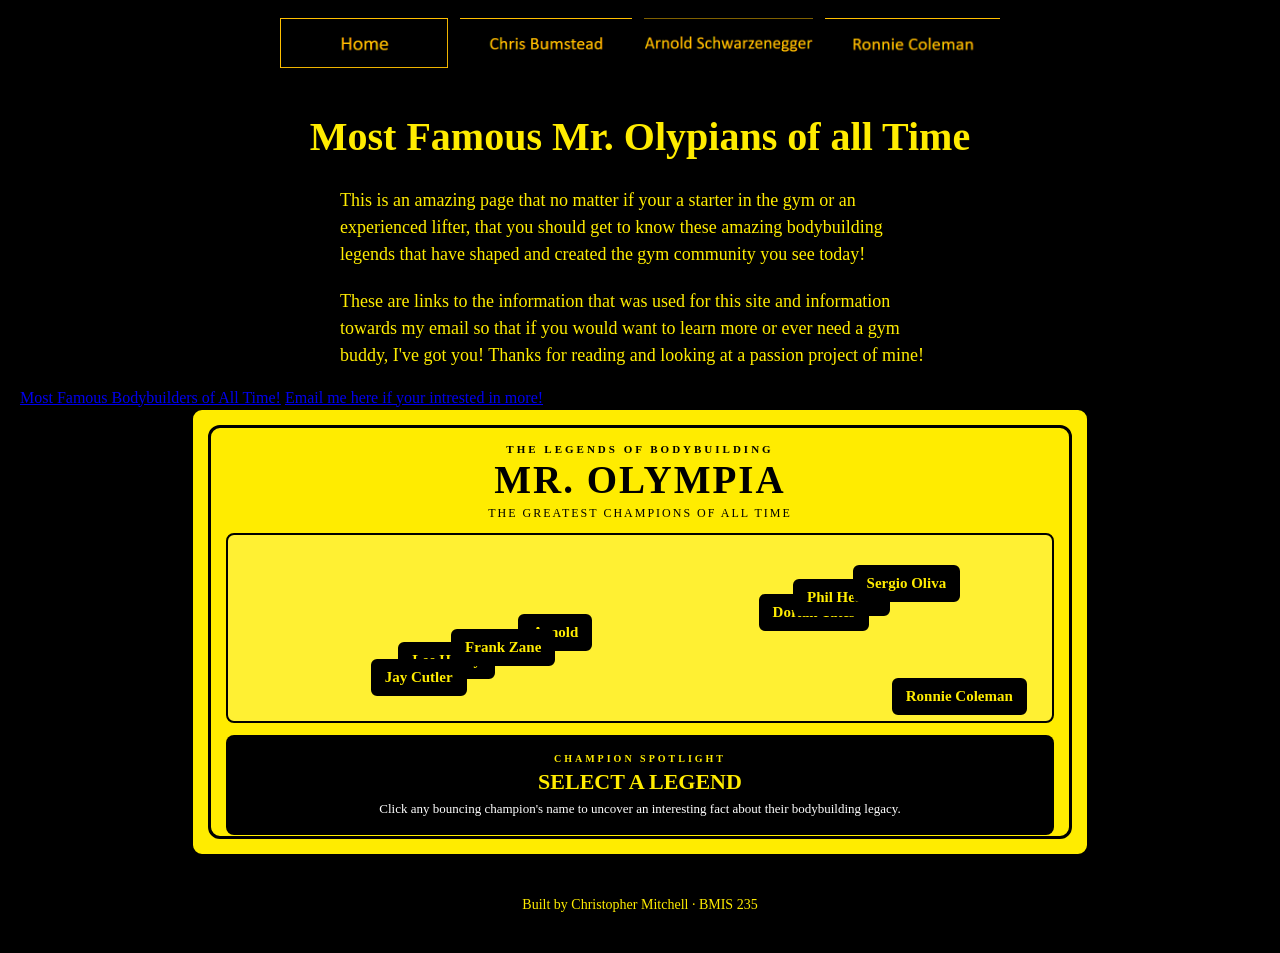
==== commit b121245a: "Update index.html" ====
--- a/index.html
+++ b/index.html
@@ -233,7 +233,7 @@
 }
 </style>
 
-<!-- JavaScript: Slower bouncing animation and clickable champion facts -->
+<!-- JavaScript: Bouncing animation and clickable champion facts -->
 <script>
 (function () {
   const script = document.currentScript;
@@ -308,12 +308,12 @@
         x: x,
         y: y,
 
-        // Another 50% reduction: 25% of original speed.
+        // 25% faster than the previous version.
         speedX: (index % 2 === 0 ? 1 : -1) *
-          (1.2 + Math.random() * 1.5) * 0.25,
+          (1.2 + Math.random() * 1.5) * 0.15625,
 
         speedY: (index % 3 === 0 ? -1 : 1) *
-          (1.1 + Math.random() * 1.5) * 0.25
+          (1.1 + Math.random() * 1.5) * 0.15625
       };
     });
 
